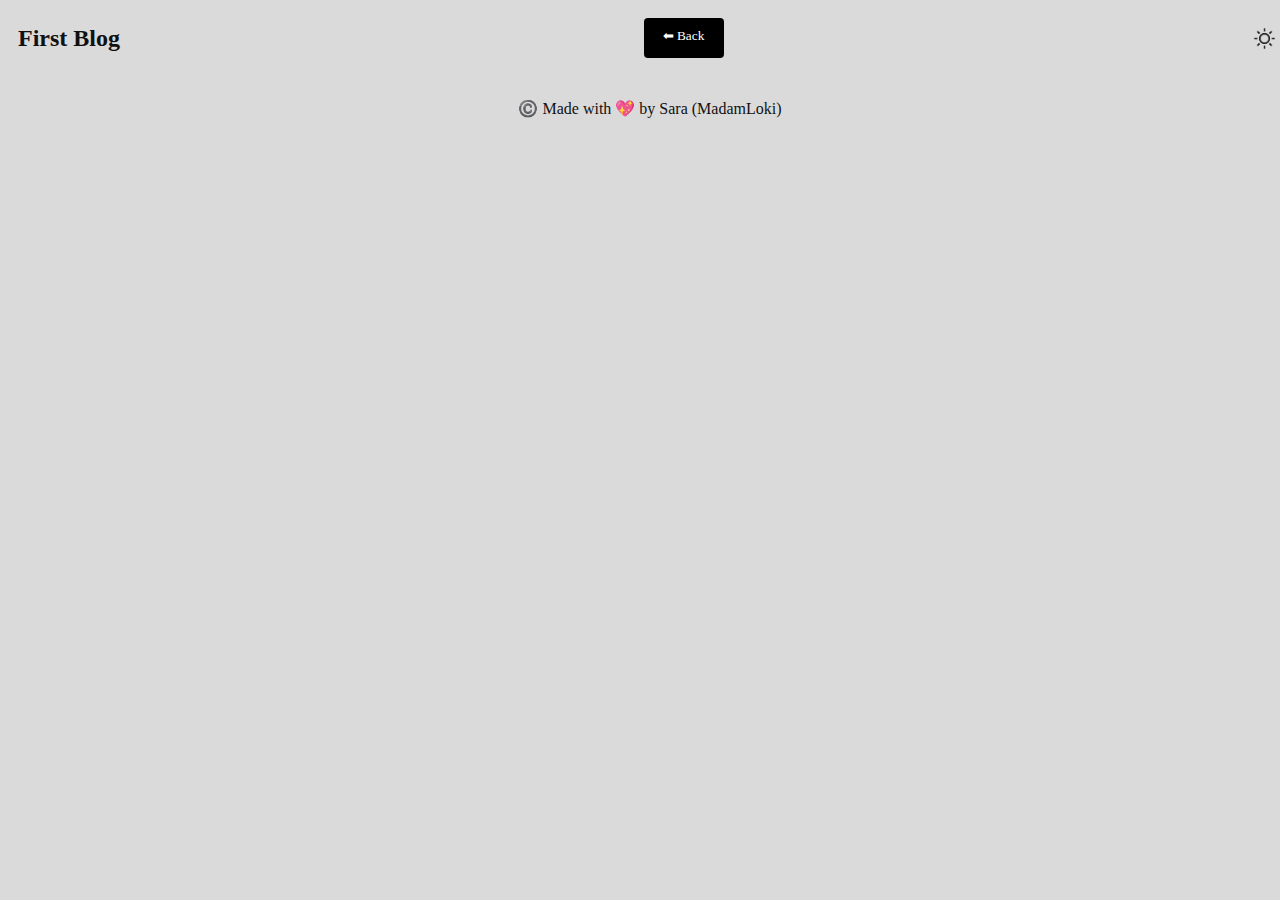
==== blog.html @ aa2928e0 "relative css and somewhat functioning files" ====
<!DOCTYPE html>
<html lang="en">

<head>
    <meta charset="UTF-8" />
    <meta name="viewport" content="width=device-width, initial-scale=1.0" />
    <meta http-equiv="X-UA-Compatible" content="ie=edge" />
    <title>My First Blog</title>

    <link rel="stylesheet" href="./assets/css/styles.css" />
    <link rel="stylesheet" href="./assets/css/blog.css" />
</head>

<body>

    <!-- TO DO: Create header, main, and footer elements -->
    <header>
        <h3>First Blog</h3>
        <button id="back" class="back-button"> ⬅ Back </button>
        <button id="toggle" class="toggle-button">
                <img src="./assets/images/sun_icon.png" alt="toggle light/dark mode" data-state="light">
        </button>
    </header>
    <main>
        <!-- TO DO: Create blog post elements -->
        <article>
            <h4></h4>
            <p></p>
        </article>
    </main>
    <footer>
        ©️ Made with 💖 by Sara (MadamLoki)
    </footer>

    <script defer src="./assets/js/logic.js" type="text/javascript"></script>
    <script defer src="./assets/js/blog.js" type="text/javascript"></script>
</body>

</html>
---- assets/css/styles.css ----
*{
    font-family: Georgia, 'Times New Roman', Times, serif;
}

/* Header styles */
header {
    display: flex;
    justify-content: space-between;
    align-items: center;
    padding: 10px;
    width: 100%;
}

header h3 {
    font-size: 24px;
    margin: 0;
}

/* Button styles */
button {
    margin: 0 5px;
    padding: 10px;
    background-color: transparent;
    border: none;
    cursor: pointer;
}

.back-button {
    color: white;
    width: 80px;
    height: 40px;
    background-color: #000000;
    border: none;
    border-radius: 4px;
    cursor: pointer;
    display: flex;
    justify-content: center;
    align-items: left;
    transition: background-color 0.3s;
}

.back-button:hover {
    background-color: #e0e0e0;
}

/* Toggle button styles */
.toggle-button {
    background-color: transparent;
    border: none;
    padding: 0;
    cursor: pointer;
}

.toggle-button img {
    width: 25px;
    height: 25px;
    vertical-align: middle;
}

/* Light and dark mode styles */
body.light-mode {
    background-color: #dbdada;
    color: #111111;
}

body.dark-mode {
    background-color: #111111;
    color: #dbdada;
}

/* Circle styles */
.circle {
    width: 300px;
    height: 300px;
    border-radius: 50%;
    background-image: linear-gradient(
            to bottom right,
            #00bfff,  /* Deep Sky Blue */
            #1e90ff,  /* Dodger Blue */
            #4169e1,  /* Royal Blue */
            #0000cd,  /* Medium Blue */
            #000080   /* Navy */
        );
    display: flex;
    justify-content: center;
    align-items: center;
    font-size: 18px;
    font-weight: bold;
    color: white;
    text-shadow: 2px 2px 4px #0000004d;
}

.circle-text {
    position: relative;
    z-index: 2;
}

.container {
    display: flex;
    justify-content: center;
    align-items: center;
    height: 100vh;
    padding: 20px;
}


/* Footer styles */
footer {
    text-align: center;
    padding: 10px;
    position: static;
    width: 100%;
}


/* Responsive design */
@media (max-width: 600px) {
    header {
        flex-direction: column;
        align-items: flex-start;
    }

    header h3 {
        margin-bottom: 10px;
    }

    button {
        margin: 5px 0;
    }
}
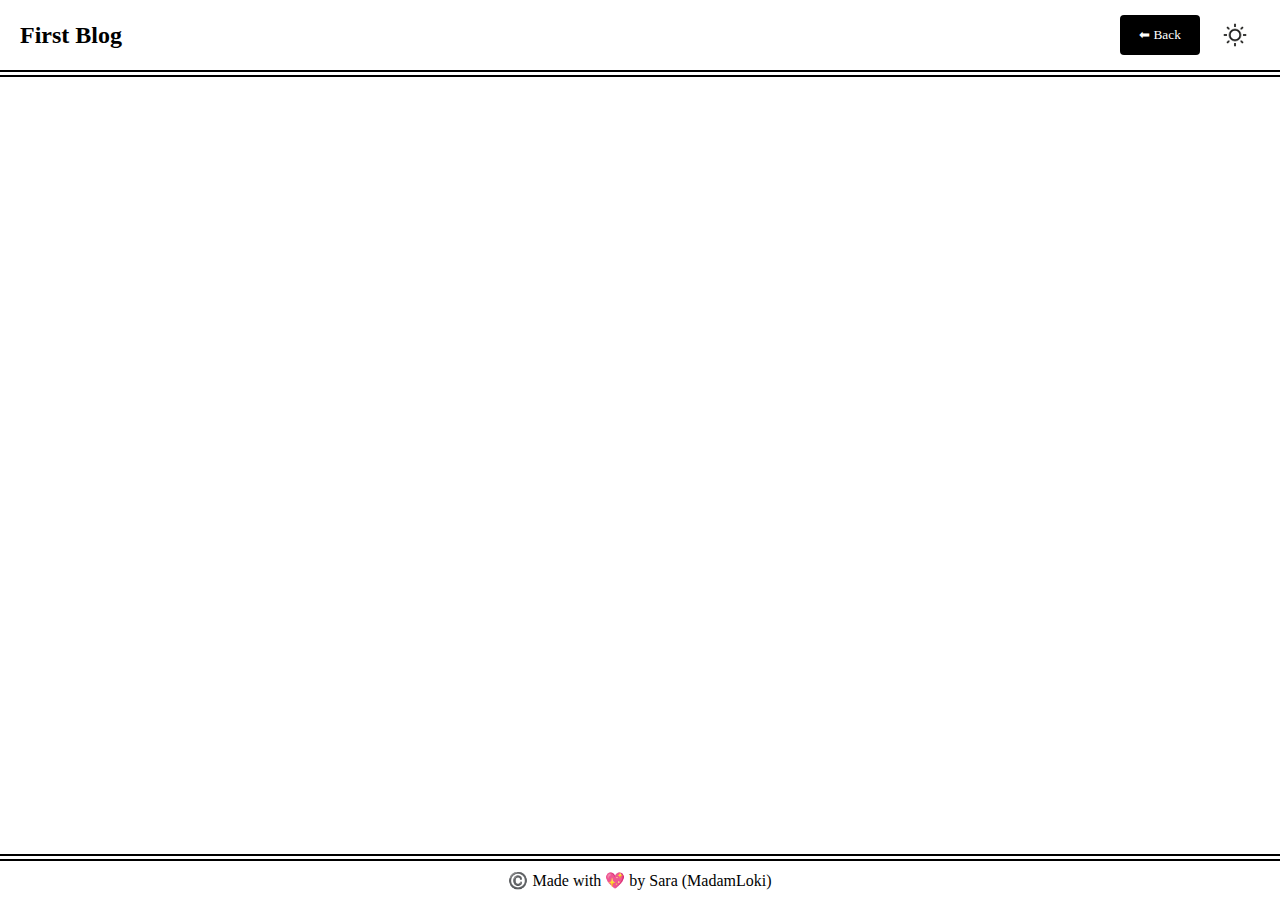
==== commit ee73ff4a: "finalize CSS structure on index.html, fix css structure on header blog.html for redirect url back bu" ====
--- a/blog.html
+++ b/blog.html
@@ -7,8 +7,8 @@
     <meta http-equiv="X-UA-Compatible" content="ie=edge" />
     <title>My First Blog</title>
 
-    <link rel="stylesheet" href="./assets/css/styles.css" />
-    <link rel="stylesheet" href="./assets/css/blog.css" />
+    <link rel="stylesheet" href="./assets/css/styles.css"/>
+    <link rel="stylesheet" href="./assets/css/blog.css"/>
 </head>
 
 <body>
@@ -16,10 +16,12 @@
     <!-- TO DO: Create header, main, and footer elements -->
     <header>
         <h3>First Blog</h3>
-        <button id="back" class="back-button"> ⬅ Back </button>
-        <button id="toggle" class="toggle-button">
+        <div class="header-buttons">
+            <button id="back" class="back-button"> ⬅ Back </button>
+            <button id="toggle" class="toggle-button">
                 <img src="./assets/images/sun_icon.png" alt="toggle light/dark mode" data-state="light">
-        </button>
+            </button>
+        </div>
     </header>
     <main>
         <!-- TO DO: Create blog post elements -->
--- a/assets/css/styles.css
+++ b/assets/css/styles.css
@@ -1,5 +1,14 @@
-*{
+* {
     font-family: Georgia, 'Times New Roman', Times, serif;
+    box-sizing: border-box;
+}
+
+body {
+    margin: 0;
+    padding: 0;
+    min-height: 100vh;
+    display: flex;
+    flex-direction: column;
 }
 
 /* Header styles */
@@ -7,40 +16,32 @@
     display: flex;
     justify-content: space-between;
     align-items: center;
-    padding: 10px;
-    width: 100%;
+    padding: 10px 20px;
+    width: 100%;
+    border-bottom: black 7px double;
+}
+
+.dark-mode header {
+    border-bottom: white 7px double;
 }
 
 header h3 {
     font-size: 24px;
     margin: 0;
-}
-
-/* Button styles */
+    margin-right: auto; /* This pushes the title to the left */
+}
+
+.header-buttons {
+    display: flex;
+    align-items: center;
+}
+
 button {
-    margin: 0 5px;
+    margin: 5px;
     padding: 10px;
     background-color: transparent;
     border: none;
     cursor: pointer;
-}
-
-.back-button {
-    color: white;
-    width: 80px;
-    height: 40px;
-    background-color: #000000;
-    border: none;
-    border-radius: 4px;
-    cursor: pointer;
-    display: flex;
-    justify-content: center;
-    align-items: left;
-    transition: background-color 0.3s;
-}
-
-.back-button:hover {
-    background-color: #e0e0e0;
 }
 
 /* Toggle button styles */
@@ -49,82 +50,172 @@
     border: none;
     padding: 0;
     cursor: pointer;
+    display: flex;
+    align-items: center;
+    justify-content: center;
+    width: 40px;
+    height: 40px;
 }
 
 .toggle-button img {
-    width: 25px;
-    height: 25px;
-    vertical-align: middle;
+    width: 60%;
+    height: 60%;
+    display: block;
 }
 
 /* Light and dark mode styles */
 body.light-mode {
-    background-color: #dbdada;
-    color: #111111;
+    background-color: white;
+    color: black;
 }
 
 body.dark-mode {
-    background-color: #111111;
-    color: #dbdada;
-}
-
-/* Circle styles */
+    background-color: black;
+    color: white;
+}
+
+/* Main content styles */
+.container {
+    display: flex;
+    flex-direction: column;
+    align-items: center;
+    justify-content: center;
+    flex-grow: 1;
+    min-height: calc(100vh - 60px);
+}
+
+.content-wrapper {
+    display: flex;
+    justify-content: center;
+    align-items: stretch;
+    width: 100%;
+    max-width: 1200px;
+    gap: 40px;
+}
+
+.separator {
+    height: 110vh;
+    border-left: black 7px double;
+    margin: 0 40px;
+}
+
+.dark-mode .separator {
+    border-left: white 7px double;
+}
+
 .circle {
-    width: 300px;
-    height: 300px;
+    width: 500px;
+    height: 500px;
     border-radius: 50%;
     background-image: linear-gradient(
-            to bottom right,
-            #00bfff,  /* Deep Sky Blue */
-            #1e90ff,  /* Dodger Blue */
-            #4169e1,  /* Royal Blue */
-            #0000cd,  /* Medium Blue */
-            #000080   /* Navy */
-        );
-    display: flex;
-    justify-content: center;
-    align-items: center;
-    font-size: 18px;
+        to bottom,
+        #00bfff,
+        #1e90ff,
+        #4169e1,
+        #0000cd,
+        #000080
+    );
+    display: flex;
+    justify-content: center;
+    flex-shrink: 0;
+    align-items: center;
+    margin-top: 50px;
+}
+
+.circle-text {
+    font-size: 300%;
     font-weight: bold;
     color: white;
-    text-shadow: 2px 2px 4px #0000004d;
-}
-
-.circle-text {
-    position: relative;
-    z-index: 2;
-}
-
-.container {
-    display: flex;
-    justify-content: center;
-    align-items: center;
-    height: 100vh;
-    padding: 20px;
-}
-
+    text-shadow: 2px 2px 4px #00000081;
+}
+
+.formSection {
+    flex: 1;
+    width: 100%;
+    display: flex;
+    flex-direction: column;
+    justify-content: center;
+}
+
+.formSection form {
+    width: 100%;
+}
+
+.formSection input,
+.formSection textarea {
+    width: 100%;
+    box-sizing: border-box;
+    margin-bottom: 10px;
+}
 
 /* Footer styles */
 footer {
     text-align: center;
     padding: 10px;
-    position: static;
-    width: 100%;
-}
-
+    width: 100%;
+    border-top: black 7px double;
+    margin-top: auto;  /* Push footer to bottom */
+}
+
+.dark-mode footer {
+    border-top: white 7px double;
+}
 
 /* Responsive design */
-@media (max-width: 600px) {
-    header {
+@media (max-width: 1200px) {
+    .content-wrapper {
         flex-direction: column;
-        align-items: flex-start;
-    }
-
-    header h3 {
-        margin-bottom: 10px;
-    }
-
-    button {
-        margin: 5px 0;
+        align-items: center;
+    }
+
+    .separator {
+        width: 80%;
+        height: 20px;
+        border-left: none;
+        border-top: black 7px double;
+        margin: 40px 0;
+    }
+
+    .dark-mode .separator {
+        border-top: white 7px double;
+    }
+
+    .circle {
+        margin-bottom: 20px;
+    }
+
+    .formSection {
+        width: 100%;
+        max-width: 500px;
+    }
+}
+
+@media (max-width: 768px) {
+    /* .container {
+        padding: 10px;
+    } */
+
+    .circle {
+        width: 250px;
+        height: 250px;
+    }
+
+    .circle-text {
+        font-size: 16px;
+    }
+}
+
+@media (max-width: 480px) {
+    .container {
+        padding: 5px;
+    }
+
+    .circle {
+        width: 200px;
+        height: 200px;
+    }
+
+    .circle-text {
+        font-size: 14px;
     }
 }--- a/assets/css/blog.css
+++ b/assets/css/blog.css
@@ -0,0 +1,113 @@
+* {
+    font-family: Georgia, 'Times New Roman', Times, serif;
+    box-sizing: border-box;
+}
+
+body {
+    margin: 0;
+    padding: 0;
+    min-height: 100vh;
+    display: flex;
+    flex-direction: column;
+}
+
+/* Header styles */
+header {
+    display: flex;
+    justify-content: space-between;
+    align-items: center;
+    padding: 10px 20px;
+    width: 100%;
+    border-bottom: black 7px double;
+}
+
+.dark-mode header {
+    border-bottom: white 7px double;
+}
+
+header h3 {
+    font-size: 24px;
+    margin: 0;
+}
+
+.header-buttons {
+    display: flex;
+    align-items: center;
+}
+
+.back-button {
+    color: white;
+    width: 80px;
+    height: 40px;
+    background-color: #000000;
+    border: none;
+    border-radius: 4px;
+    cursor: pointer;
+    display: flex;
+    justify-content: center;
+    align-items: center;
+    transition: background-color 0.3s;
+    margin-right: 10px;
+}
+
+.back-button:hover {
+    background-color: #333333;
+}
+
+/* Dark mode styles for back button */
+.dark-mode .back-button {
+    background-color: #464646;
+    color: #ffffff;
+    box-shadow: 0 2px 4px #ffffff1a;
+}
+
+.dark-mode .back-button:hover {
+    background-color: #4a4a4a;
+    box-shadow: 0 4px 8px #ffffff33;
+}
+
+.dark-mode .back-button:active {
+    box-shadow: 0 1px 2px #ffffff1a;
+}
+
+/* Toggle button styles */
+.toggle-button {
+    background-color: transparent;
+    border: none;
+    padding: 0;
+    cursor: pointer;
+    display: flex;
+    align-items: center;
+    justify-content: center;
+    width: 40px;
+    height: 40px;
+}
+
+.toggle-button img {
+    width: 60%;
+    height: 60%;
+    display: block;
+}
+
+
+/* Light and dark mode styles */
+body.light-mode {
+    background-color: white;
+    color: black;
+}
+
+body.dark-mode {
+    background-color: black;
+    color: white;
+}
+
+/* Main content styles */
+
+/* Footer styles */
+footer {
+    text-align: center;
+    padding: 10px;
+    width: 100%;
+    margin-top: auto;  /* Push footer to bottom */
+}
+
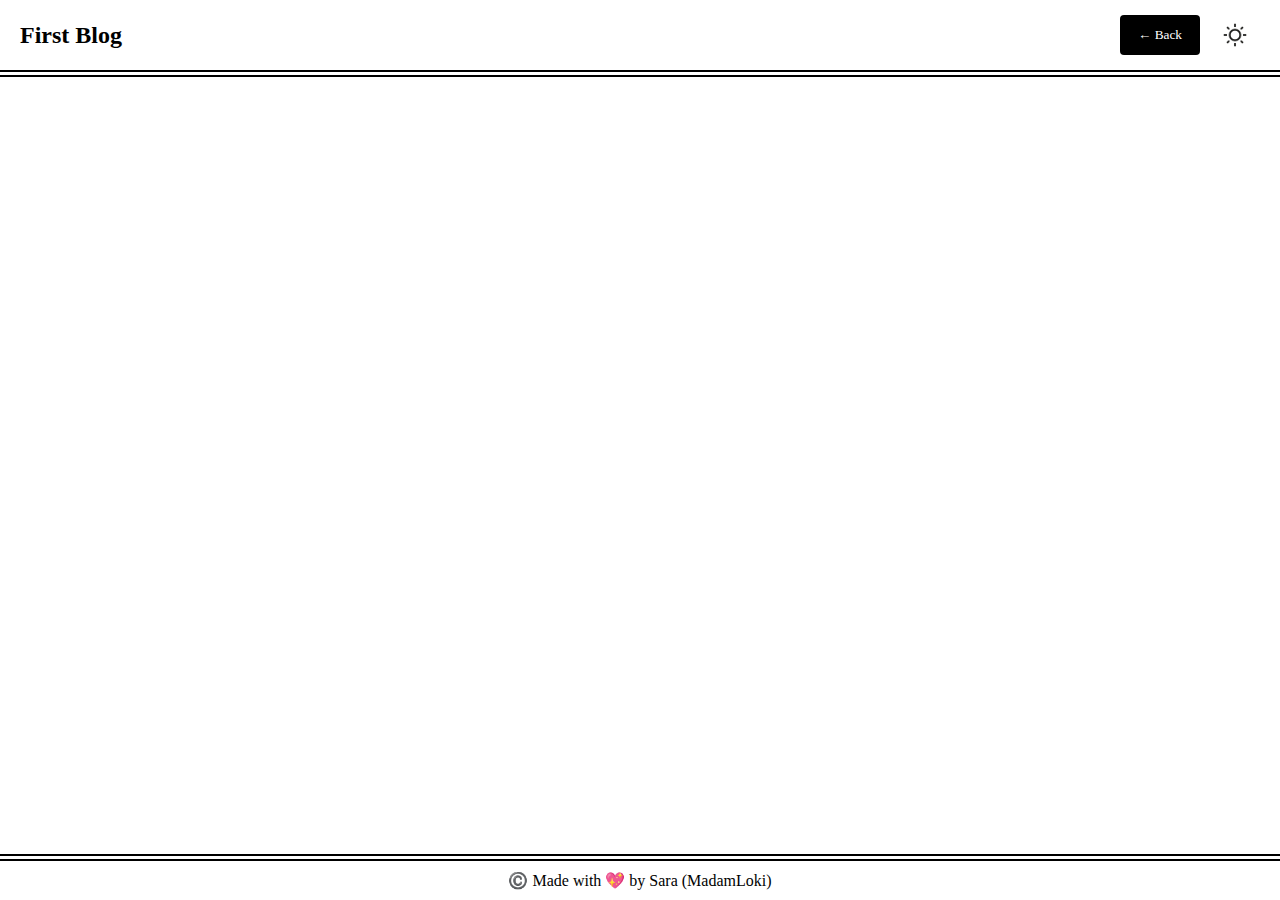
==== commit 5790ecb7: "button functionality and sumbit to array/localstorage, added a blog foward button so i can swap back" ====
--- a/blog.html
+++ b/blog.html
@@ -12,12 +12,10 @@
 </head>
 
 <body>
-
-    <!-- TO DO: Create header, main, and footer elements -->
     <header>
         <h3>First Blog</h3>
         <div class="header-buttons">
-            <button id="back" class="back-button"> ⬅ Back </button>
+            <button id="back" class="back-button"> &larr; Back </button>
             <button id="toggle" class="toggle-button">
                 <img src="./assets/images/sun_icon.png" alt="toggle light/dark mode" data-state="light">
             </button>
--- a/assets/css/styles.css
+++ b/assets/css/styles.css
@@ -61,6 +61,41 @@
     width: 60%;
     height: 60%;
     display: block;
+}
+
+.blog-button {
+    color: white;
+    width: 80px;
+    height: 40px;
+    background-color: #000000;
+    border: none;
+    border-radius: 4px;
+    cursor: pointer;
+    display: flex;
+    justify-content: center;
+    align-items: center;
+    transition: background-color 0.3s;
+    margin-right: 10px;
+}
+
+.blog-button:hover {
+    background-color: #333333;
+}
+
+/* Dark mode styles for back button */
+.dark-mode .blog-button {
+    background-color: #464646;
+    color: #ffffff;
+    box-shadow: 0 2px 4px #ffffff1a;
+}
+
+.dark-mode .blog-button:hover {
+    background-color: #4a4a4a;
+    box-shadow: 0 4px 8px #ffffff33;
+}
+
+.dark-mode .blog-button:active {
+    box-shadow: 0 1px 2px #ffffff1a;
 }
 
 /* Light and dark mode styles */
@@ -169,11 +204,10 @@
     }
 
     .separator {
-        width: 80%;
-        height: 20px;
-        border-left: none;
+        width: 100%;
+        height: 0%;
+        margin: 40px 0;
         border-top: black 7px double;
-        margin: 40px 0;
     }
 
     .dark-mode .separator {
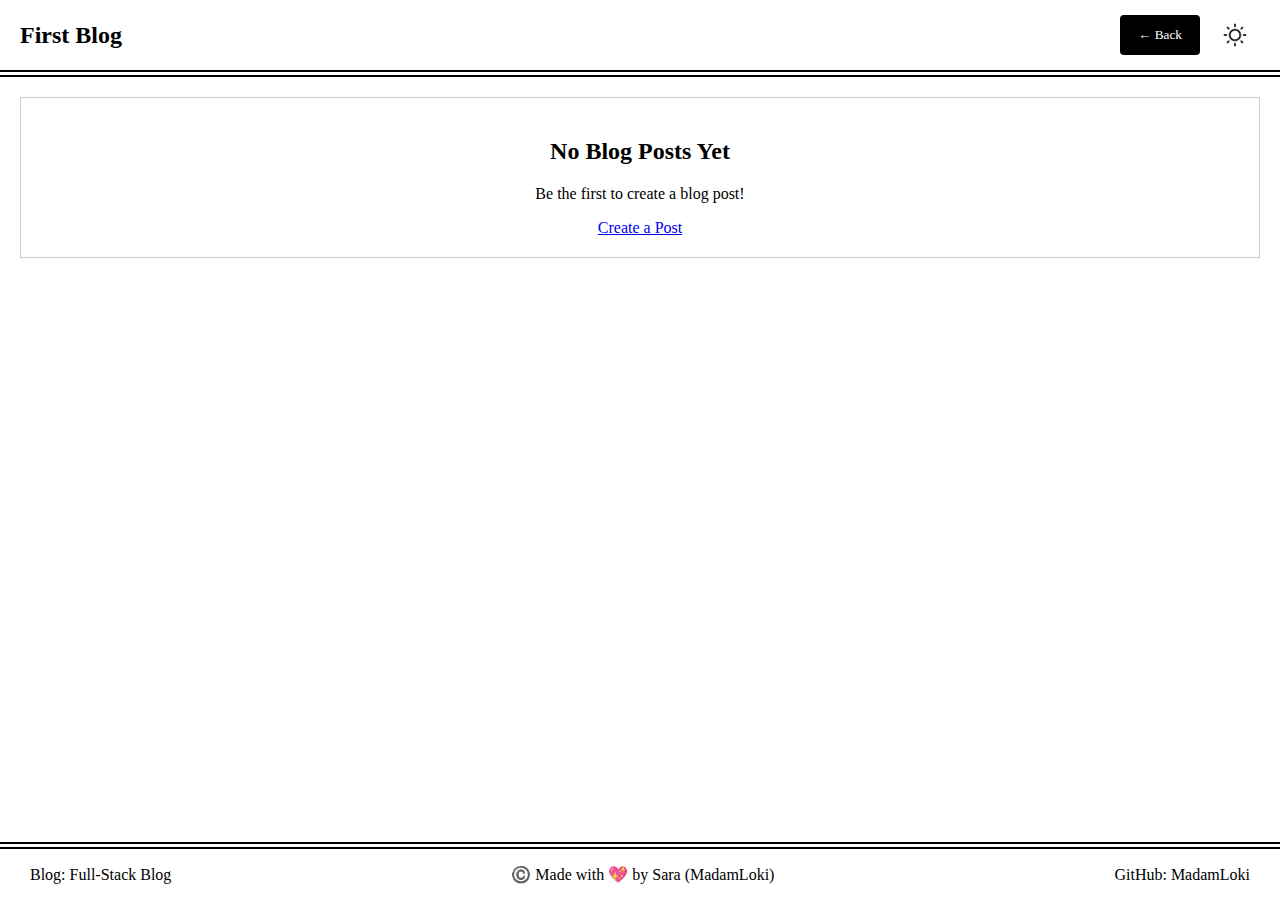
==== commit f5b9291c: "css for the new blog posts and how it looks" ====
--- a/blog.html
+++ b/blog.html
@@ -21,15 +21,17 @@
             </button>
         </div>
     </header>
-    <main>
-        <!-- TO DO: Create blog post elements -->
-        <article>
-            <h4></h4>
-            <p></p>
+    <main id="blog-posts" class="content">
+        <article class="blog-content">
+            <h4 class="blog-title"></h4>
+            <p class="blog-content"></p>
+            <p class="blog-author"></p>
         </article>
     </main>
     <footer>
-        ©️ Made with 💖 by Sara (MadamLoki)
+        <p>Blog: Full-Stack Blog</p>
+        <p>©️ Made with 💖 by Sara (MadamLoki)</p>
+        <p>GitHub: MadamLoki</p>
     </footer>
 
     <script defer src="./assets/js/logic.js" type="text/javascript"></script>
--- a/assets/css/styles.css
+++ b/assets/css/styles.css
@@ -129,7 +129,7 @@
 }
 
 .separator {
-    height: 110vh;
+    height: 100vh;
     border-left: black 7px double;
     margin: 0 40px;
 }
@@ -185,11 +185,14 @@
 
 /* Footer styles */
 footer {
-    text-align: center;
-    padding: 10px;
+    display: flex;
+    justify-content: space-between;
+    align-items: center;
     width: 100%;
     border-top: black 7px double;
-    margin-top: auto;  /* Push footer to bottom */
+    margin: 0 auto;
+    padding-left: 30px;
+    padding-right: 30px;
 }
 
 .dark-mode footer {
--- a/assets/css/blog.css
+++ b/assets/css/blog.css
@@ -102,12 +102,79 @@
 }
 
 /* Main content styles */
+main {
+    flex: auto;
+    padding: 20px;
+    display:inline-block;
+    
+}
+
+.blog-post {
+    background-color: #ffffff;
+    border: 3px solid #000000;
+    margin-bottom: 20px;
+    padding: 15px;
+}
+
+.post-title {
+    font-size: 18px;
+    margin: 0 0 10px 0;
+    border-bottom: 1px solid #ccc;
+    padding-bottom: 5px;
+}
+
+.post-content {
+    font-style: italic;
+    margin-bottom: 10px;
+}
+
+.post-meta {
+    font-size: 14px;
+    color: #666;
+}
+
+/* Dark mode styles */
+main.dark-mode {
+    background-color: #333;
+    color: white;
+}
+
+.dark-mode .blog-post {
+    background-color: #444;
+    border-color: #666;
+}
+
+.dark-mode .post-title {
+    border-bottom-color: #666;
+}
+
+.dark-mode .post-meta {
+    color: #ccc;
+}
+
+/* No posts message */
+.no-posts {
+    text-align: center;
+    padding: 20px;
+    background-color: #fff;
+    border: 1px solid #ccc;
+}
+
+.dark-mode .no-posts {
+    background-color: #444;
+    border-color: #666;
+}
+
 
 /* Footer styles */
 footer {
-    text-align: center;
-    padding: 10px;
+    display: flex;
+    justify-content: space-between;
+    align-items: center;
     width: 100%;
-    margin-top: auto;  /* Push footer to bottom */
+    border-top: black 7px double;
+    margin-top: auto;
+    padding-left: 30px;
+    padding-right: 30px;
 }
 
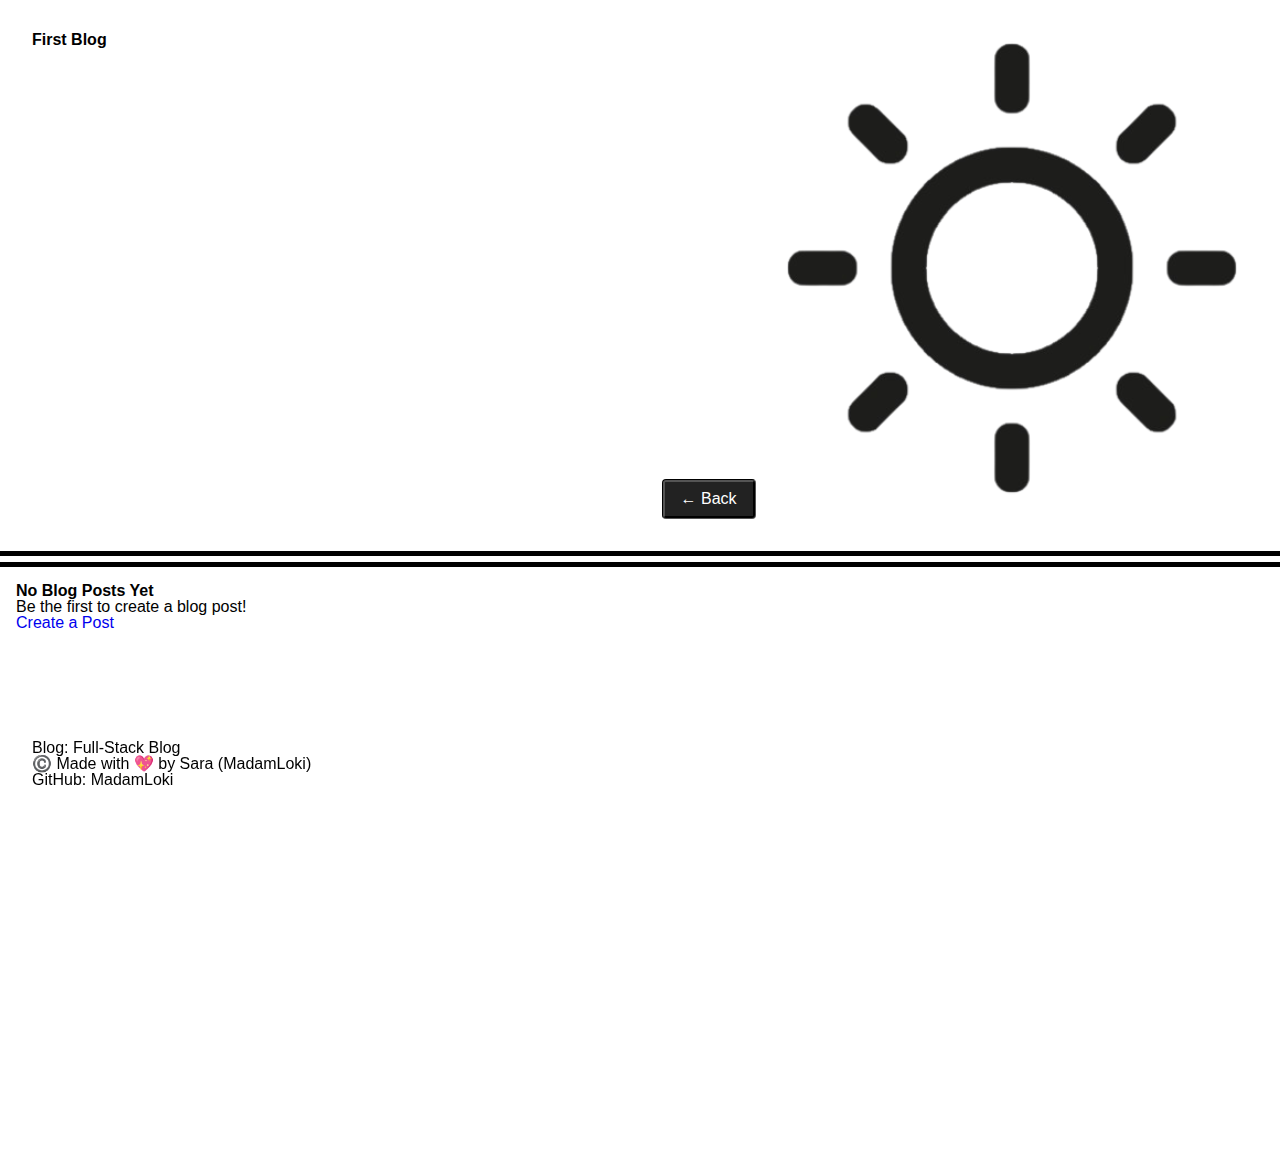
==== commit ac1f78bd: "reset css files to hw from module" ====
--- a/blog.html
+++ b/blog.html
@@ -7,11 +7,14 @@
     <meta http-equiv="X-UA-Compatible" content="ie=edge" />
     <title>My First Blog</title>
 
+    <!-- Link to the main stylesheet -->
     <link rel="stylesheet" href="./assets/css/styles.css"/>
+    <!-- Link to the blog-specific stylesheet -->
     <link rel="stylesheet" href="./assets/css/blog.css"/>
 </head>
 
 <body>
+    <!-- Header section with title and navigation buttons -->
     <header>
         <h3>First Blog</h3>
         <div class="header-buttons">
@@ -21,21 +24,25 @@
             </button>
         </div>
     </header>
+    <!-- Main content area for blog posts -->
     <main id="blog-posts" class="content">
+        <!-- Template for blog post structure -->
         <article class="blog-content">
             <h4 class="blog-title"></h4>
             <p class="blog-content"></p>
             <p class="blog-author"></p>
         </article>
     </main>
+    <!-- Footer section -->
     <footer>
         <p>Blog: Full-Stack Blog</p>
         <p>©️ Made with 💖 by Sara (MadamLoki)</p>
         <p>GitHub: MadamLoki</p>
     </footer>
 
+    <!-- JavaScript files for functionality -->
     <script defer src="./assets/js/logic.js" type="text/javascript"></script>
     <script defer src="./assets/js/blog.js" type="text/javascript"></script>
 </body>
 
-</html>
+</html>--- a/assets/css/styles.css
+++ b/assets/css/styles.css
@@ -1,258 +1,131 @@
-* {
-    font-family: Georgia, 'Times New Roman', Times, serif;
-    box-sizing: border-box;
+/*
+  Resets
+*/
+*,
+*:before,
+*:after {
+  margin: 0;
+  padding: 0;
+  box-sizing: border-box;
+}
+
+html {
+  height: 100%;
 }
 
 body {
-    margin: 0;
-    padding: 0;
-    min-height: 100vh;
-    display: flex;
-    flex-direction: column;
+  min-height: 100%;
+  line-height: 1;
+  font-family: sans-serif;
 }
 
-/* Header styles */
-header {
-    display: flex;
-    justify-content: space-between;
-    align-items: center;
-    padding: 10px 20px;
-    width: 100%;
-    border-bottom: black 7px double;
+​h1,
+h2,
+h3,
+h4,
+h5,
+h6 {
+  font-size: 100%;
 }
 
-.dark-mode header {
-    border-bottom: white 7px double;
+​input,
+select,
+option,
+optgroup,
+textarea,
+button,
+pre,
+code {
+  font-size: 100%;
+  font-family: inherit;
 }
 
-header h3 {
-    font-size: 24px;
-    margin: 0;
-    margin-right: auto; /* This pushes the title to the left */
+​ol,
+ul {
+  list-style: none;
 }
 
-.header-buttons {
-    display: flex;
-    align-items: center;
+/*
+  General Styles
+*/
+/*
+  Universal
+*/
+:root {
+  --light: #fff;
+  --light-accent: #f9f9fb;
+  --dark: #000;
+  --dark-accent: #222;
+  --dark-accent-action: #111;
+  --action: #563d7c;
+  --action-accent: #8570a5;
+  --disabled: #aaa;
+  --error: #ff0022;
+  --circle-color: #ffb100;
 }
 
-button {
-    margin: 5px;
-    padding: 10px;
-    background-color: transparent;
-    border: none;
-    cursor: pointer;
+* {
+  transition: background-color ease-in .5s;
 }
 
-/* Toggle button styles */
-.toggle-button {
-    background-color: transparent;
-    border: none;
-    padding: 0;
-    cursor: pointer;
-    display: flex;
-    align-items: center;
-    justify-content: center;
-    width: 40px;
-    height: 40px;
+/*
+  Tags
+*/
+header {
+  display: flex;
+  flex-flow: row wrap;
+  justify-content: space-between;
 }
 
-.toggle-button img {
-    width: 60%;
-    height: 60%;
-    display: block;
+header,
+footer {
+  padding: 2rem;
 }
 
-.blog-button {
-    color: white;
-    width: 80px;
-    height: 40px;
-    background-color: #000000;
-    border: none;
-    border-radius: 4px;
-    cursor: pointer;
-    display: flex;
-    justify-content: center;
-    align-items: center;
-    transition: background-color 0.3s;
-    margin-right: 10px;
+main {
+  height: calc(100vh - 6rem);
+  display: flex;
+  justify-content: center;
+  align-items: stretch;
+  border-top: double 1rem;
 }
 
-.blog-button:hover {
-    background-color: #333333;
+/*
+  Classes
+*/
+.dark header,
+.dark footer {
+  background-color: var(--dark);
+  color: var(--light);
 }
 
-/* Dark mode styles for back button */
-.dark-mode .blog-button {
-    background-color: #464646;
-    color: #ffffff;
-    box-shadow: 0 2px 4px #ffffff1a;
+
+.dark main {
+  background-color: var(--dark-accent);
+  color: var(--light);
+  border-top: solid .5rem var(--disabled);
 }
 
-.dark-mode .blog-button:hover {
-    background-color: #4a4a4a;
-    box-shadow: 0 4px 8px #ffffff33;
+.light header,
+.light footer {
+  background-color: var(--light);
+  color: var(--dark);
 }
 
-.dark-mode .blog-button:active {
-    box-shadow: 0 1px 2px #ffffff1a;
+.light main {
+  background-color: var(--light-accent);
+  color: var(--dark);
 }
 
-/* Light and dark mode styles */
-body.light-mode {
-    background-color: white;
-    color: black;
+/*
+  IDs
+*/
+#toggle {
+  font-size: 1.52em;
+  margin: 0;
+  padding: 0;
+  background: transparent;
+  border: none;
+  cursor: pointer;
+  text-shadow: 0px 0px .5rem var(--light-accent);
 }
-
-body.dark-mode {
-    background-color: black;
-    color: white;
-}
-
-/* Main content styles */
-.container {
-    display: flex;
-    flex-direction: column;
-    align-items: center;
-    justify-content: center;
-    flex-grow: 1;
-    min-height: calc(100vh - 60px);
-}
-
-.content-wrapper {
-    display: flex;
-    justify-content: center;
-    align-items: stretch;
-    width: 100%;
-    max-width: 1200px;
-    gap: 40px;
-}
-
-.separator {
-    height: 100vh;
-    border-left: black 7px double;
-    margin: 0 40px;
-}
-
-.dark-mode .separator {
-    border-left: white 7px double;
-}
-
-.circle {
-    width: 500px;
-    height: 500px;
-    border-radius: 50%;
-    background-image: linear-gradient(
-        to bottom,
-        #00bfff,
-        #1e90ff,
-        #4169e1,
-        #0000cd,
-        #000080
-    );
-    display: flex;
-    justify-content: center;
-    flex-shrink: 0;
-    align-items: center;
-    margin-top: 50px;
-}
-
-.circle-text {
-    font-size: 300%;
-    font-weight: bold;
-    color: white;
-    text-shadow: 2px 2px 4px #00000081;
-}
-
-.formSection {
-    flex: 1;
-    width: 100%;
-    display: flex;
-    flex-direction: column;
-    justify-content: center;
-}
-
-.formSection form {
-    width: 100%;
-}
-
-.formSection input,
-.formSection textarea {
-    width: 100%;
-    box-sizing: border-box;
-    margin-bottom: 10px;
-}
-
-/* Footer styles */
-footer {
-    display: flex;
-    justify-content: space-between;
-    align-items: center;
-    width: 100%;
-    border-top: black 7px double;
-    margin: 0 auto;
-    padding-left: 30px;
-    padding-right: 30px;
-}
-
-.dark-mode footer {
-    border-top: white 7px double;
-}
-
-/* Responsive design */
-@media (max-width: 1200px) {
-    .content-wrapper {
-        flex-direction: column;
-        align-items: center;
-    }
-
-    .separator {
-        width: 100%;
-        height: 0%;
-        margin: 40px 0;
-        border-top: black 7px double;
-    }
-
-    .dark-mode .separator {
-        border-top: white 7px double;
-    }
-
-    .circle {
-        margin-bottom: 20px;
-    }
-
-    .formSection {
-        width: 100%;
-        max-width: 500px;
-    }
-}
-
-@media (max-width: 768px) {
-    /* .container {
-        padding: 10px;
-    } */
-
-    .circle {
-        width: 250px;
-        height: 250px;
-    }
-
-    .circle-text {
-        font-size: 16px;
-    }
-}
-
-@media (max-width: 480px) {
-    .container {
-        padding: 5px;
-    }
-
-    .circle {
-        width: 200px;
-        height: 200px;
-    }
-
-    .circle-text {
-        font-size: 14px;
-    }
-}--- a/assets/css/blog.css
+++ b/assets/css/blog.css
@@ -1,180 +1,107 @@
-* {
-    font-family: Georgia, 'Times New Roman', Times, serif;
-    box-sizing: border-box;
+/*
+Blog Styles
+*/
+
+/*
+Tags
+*/
+a {
+    text-decoration: none;
 }
 
-body {
-    margin: 0;
-    padding: 0;
-    min-height: 100vh;
-    display: flex;
-    flex-direction: column;
+article {
+    flex: 1 1 50%;
+    border: 2px solid;
+    border-radius: 4px;
+    padding: 1rem;
+    position: relative;
 }
 
-/* Header styles */
-header {
-    display: flex;
-    justify-content: space-between;
-    align-items: center;
-    padding: 10px 20px;
-    width: 100%;
-    border-bottom: black 7px double;
+article blockquote {
+    margin: 1rem;
+    margin-bottom: 2rem;
+    font-style: italic;
 }
 
-.dark-mode header {
-    border-bottom: white 7px double;
+article h2 {
+    text-transform: capitalize;
+    border-bottom: thin solid;
 }
 
-header h3 {
-    font-size: 24px;
-    margin: 0;
+article p {
+    position: absolute;
+    left: 1rem;
+    bottom: 0.5rem;
+    opacity: .75;
 }
 
-.header-buttons {
-    display: flex;
-    align-items: center;
+footer {
+    position: fixed;
+    inset: 0;
+    top: calc(100% - 12rem);
 }
 
-.back-button {
-    color: white;
-    width: 80px;
-    height: 40px;
-    background-color: #000000;
-    border: none;
-    border-radius: 4px;
-    cursor: pointer;
-    display: flex;
-    justify-content: center;
-    align-items: center;
-    transition: background-color 0.3s;
-    margin-right: 10px;
+li {
+    margin: 1rem;
 }
 
-.back-button:hover {
-    background-color: #333333;
+main {
+    flex-direction: column;
+    gap: 1em;
+    padding: 1rem;
+    height: calc(100vh - 18rem);
+    overflow-y: scroll;
+    justify-content: flex-start;
 }
 
-/* Dark mode styles for back button */
-.dark-mode .back-button {
-    background-color: #464646;
-    color: #ffffff;
-    box-shadow: 0 2px 4px #ffffff1a;
+ul {
+    list-style: none;
 }
 
-.dark-mode .back-button:hover {
-    background-color: #4a4a4a;
-    box-shadow: 0 4px 8px #ffffff33;
+/*
+    Classes
+*/
+.card {
+    flex: 1 1 50%;
+    border: 2px solid;
+    border-radius: 4px;
 }
 
-.dark-mode .back-button:active {
-    box-shadow: 0 1px 2px #ffffff1a;
+.dark a {
+    color: var(--light);
 }
 
-/* Toggle button styles */
-.toggle-button {
-    background-color: transparent;
-    border: none;
-    padding: 0;
-    cursor: pointer;
-    display: flex;
-    align-items: center;
-    justify-content: center;
-    width: 40px;
-    height: 40px;
+.light footer {
+    border-top: double 1rem;
 }
 
-.toggle-button img {
-    width: 60%;
-    height: 60%;
-    display: block;
+.light a {
+    color: var(--dark);
+}
+
+/*
+    IDs
+*/
+#back {
+    padding: 0.5rem 1rem;
+    border-radius: 4px;
+    margin-right: 1rem;
+    border: groove black;
+    background-color: var(--dark-accent);
+    color: var(--light);
 }
 
 
-/* Light and dark mode styles */
-body.light-mode {
-    background-color: white;
-    color: black;
+#back:active {
+    box-shadow: 1px 1px 1px 1px rgba(0, 0, 0, .5);
+    background-color: var(--dark-accent);
 }
 
-body.dark-mode {
-    background-color: black;
-    color: white;
+#back:hover {
+    border-style: inset;
+    background-color: var(--dark-accent-action);
 }
 
-/* Main content styles */
-main {
-    flex: auto;
-    padding: 20px;
-    display:inline-block;
-    
+#love {
+    text-align: center;
 }
-
-.blog-post {
-    background-color: #ffffff;
-    border: 3px solid #000000;
-    margin-bottom: 20px;
-    padding: 15px;
-}
-
-.post-title {
-    font-size: 18px;
-    margin: 0 0 10px 0;
-    border-bottom: 1px solid #ccc;
-    padding-bottom: 5px;
-}
-
-.post-content {
-    font-style: italic;
-    margin-bottom: 10px;
-}
-
-.post-meta {
-    font-size: 14px;
-    color: #666;
-}
-
-/* Dark mode styles */
-main.dark-mode {
-    background-color: #333;
-    color: white;
-}
-
-.dark-mode .blog-post {
-    background-color: #444;
-    border-color: #666;
-}
-
-.dark-mode .post-title {
-    border-bottom-color: #666;
-}
-
-.dark-mode .post-meta {
-    color: #ccc;
-}
-
-/* No posts message */
-.no-posts {
-    text-align: center;
-    padding: 20px;
-    background-color: #fff;
-    border: 1px solid #ccc;
-}
-
-.dark-mode .no-posts {
-    background-color: #444;
-    border-color: #666;
-}
-
-
-/* Footer styles */
-footer {
-    display: flex;
-    justify-content: space-between;
-    align-items: center;
-    width: 100%;
-    border-top: black 7px double;
-    margin-top: auto;
-    padding-left: 30px;
-    padding-right: 30px;
-}
-
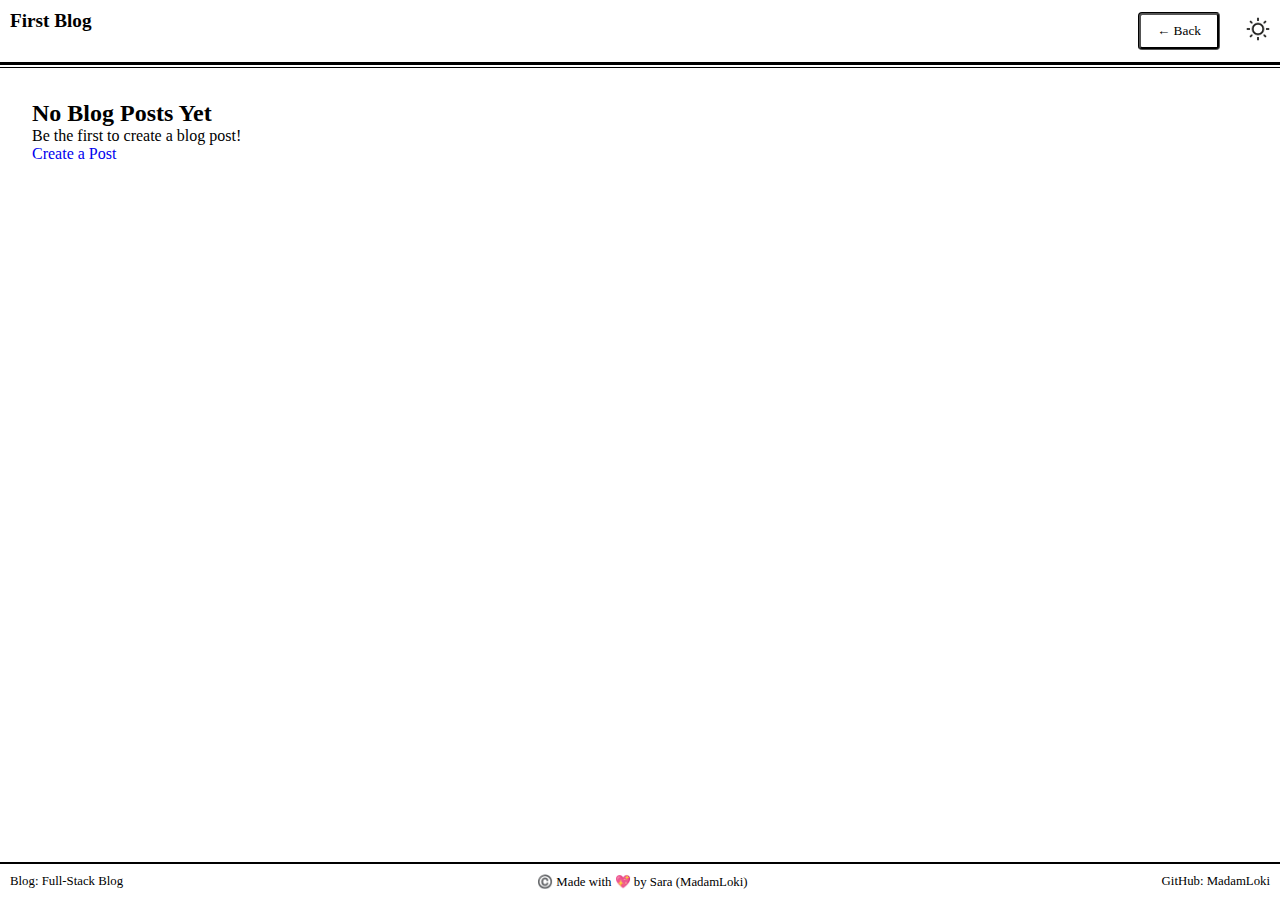
==== commit e2eb9820: "attempting to make the homework pass the homework AI and failing" ====
--- a/blog.html
+++ b/blog.html
@@ -27,6 +27,11 @@
     <!-- Main content area for blog posts -->
     <main id="blog-posts" class="content">
         <!-- Template for blog post structure -->
+        <div class="no-posts">
+            <h2>No Blog Posts Yet</h2>
+            <p>Be the first to create a blog post!</p>
+            <a class="create-post-link" href="./index.html">Create a Post</a>
+        </div>
         <article class="blog-content">
             <h4 class="blog-title"></h4>
             <p class="blog-content"></p>
--- a/assets/css/styles.css
+++ b/assets/css/styles.css
@@ -1,131 +1,235 @@
-/*
-  Resets
-*/
-*,
-*:before,
-*:after {
+:root {
+  --light: #ffffff;
+  --dark: #000000;
+  --circle-gradient-start: #ffd700;
+  --circle-gradient-middle: #ffa500;
+  --circle-gradient-end: #ff8c00;
+  --border-color: #000000;
+  --input-border: #cccccc;
+  --submit-hover: #333333;
+  --circle-color: linear-gradient(to bottom, var(--circle-gradient-start), var(--circle-gradient-middle), var(--circle-gradient-end));
+}
+
+/* Dark mode variables */
+.dark-mode {
+  --light: #1a1a1a;
+  --dark: #ffffff;
+  --border-color: #ffffff;
+  --input-border: #444444;
+  --submit-hover: #cccccc;
+  --circle-color: linear-gradient(to bottom, var(--circle-gradient-end), var(--circle-gradient-middle), var(--circle-gradient-start));
+}
+
+* {
+  box-sizing: border-box;
   margin: 0;
   padding: 0;
-  box-sizing: border-box;
-}
-
-html {
-  height: 100%;
+  font-family: Georgia, 'Times New Roman', Times, serif;
 }
 
 body {
-  min-height: 100%;
-  line-height: 1;
-  font-family: sans-serif;
-}
-
-​h1,
-h2,
-h3,
-h4,
-h5,
-h6 {
-  font-size: 100%;
-}
-
-​input,
-select,
-option,
-optgroup,
-textarea,
-button,
-pre,
-code {
-  font-size: 100%;
-  font-family: inherit;
-}
-
-​ol,
-ul {
-  list-style: none;
-}
-
-/*
-  General Styles
-*/
-/*
-  Universal
-*/
-:root {
-  --light: #fff;
-  --light-accent: #f9f9fb;
-  --dark: #000;
-  --dark-accent: #222;
-  --dark-accent-action: #111;
-  --action: #563d7c;
-  --action-accent: #8570a5;
-  --disabled: #aaa;
-  --error: #ff0022;
-  --circle-color: #ffb100;
-}
-
-* {
-  transition: background-color ease-in .5s;
-}
-
-/*
-  Tags
-*/
+  font-family: Arial, sans-serif;
+  background-color: var(--light);
+  color: var(--dark);
+  min-height: 100vh;
+  display: flex;
+  flex-direction: column;
+}
+
 header {
-  display: flex;
-  flex-flow: row wrap;
+  background-color: var(--light);
+  border-bottom: 2px solid var(--border-color);
+  padding: 10px;
+  display: flex;
   justify-content: space-between;
-}
-
-header,
-footer {
+  align-items: center;
+}
+
+header h3 {
+  font-size: 1.2rem;
+}
+
+.header-buttons {
+  display: flex;
+  align-items: center;
+}
+
+.blog-button, .toggle-button {
+  background: none;
+  color: var(--dark);
+  border: none;
+  cursor: pointer;
+  font-size: 1rem;
+  margin-left: 10px;
+}
+
+.back-button, .blog-button {
+  padding: 0.5rem 1rem;
+  border-radius: 4px;
+  margin-right: 1rem;
+  border: groove black;
+  background-color: var(--dark-accent);
+  color: var(--dark);
+}
+
+.back-button:active, .blog-button:active {
+  box-shadow: 1px 1px 1px 1px rgba(0, 0, 0, .5);
+  background-color: var(--dark-accent);
+}
+
+.back-button:hover, .blog-button:hover {
+  border-style: inset;
+  background-color: var(--dark-accent-action);
+}
+
+.toggle-button img {
+  width: 24px;
+  height: 24px;
+}
+
+main {
+  flex: 1;
+  display: flex;
+  border-top: 4px double var(--border-color);
+}
+
+.content-wrapper {
+  display: flex;
+  width: 100%;
+}
+
+aside {
+  flex: 1;
+  display: flex;
+  justify-content: center;
+  align-items: center;
   padding: 2rem;
 }
 
-main {
-  height: calc(100vh - 6rem);
+.circle {
+  width: 400px;
+  height: 400px;
+  border-radius: 50%;
   display: flex;
   justify-content: center;
-  align-items: stretch;
-  border-top: double 1rem;
-}
-
-/*
-  Classes
-*/
-.dark header,
-.dark footer {
+  align-items: center;
+  background: var(--circle-color);
+}
+
+.dark-mode .circle {
+  background: var(--circle-color);
+}
+
+.circle-text {
+  color: var(--light);
+  font-size: 48px;
+  font-weight: bold;
+  text-align: center;
+  text-shadow: 2px 2px 4px rgba(0, 0, 0, 0.3);
+}
+
+.separator {
+  width: 2px;
+  background-color: var(--border-color);
+}
+
+.formSection {
+  flex: 1;
+  padding: 2rem;
+  display: flex;
+  flex-direction: column;
+  justify-content: center;
+}
+
+h3 {
+  font-size: 24px;
+  margin-bottom: 20px;
+}
+
+form {
+  display: flex;
+  flex-direction: column;
+}
+
+label {
+  margin-bottom: 5px;
+}
+
+input, textarea {
+  margin-bottom: 15px;
+  padding: 10px;
+  border: 1px solid var(--input-border);
+  border-radius: 4px;
+}
+
+textarea {
+  height: 150px;
+  resize: vertical;
+}
+
+.submit-button {
   background-color: var(--dark);
   color: var(--light);
-}
-
-
-.dark main {
-  background-color: var(--dark-accent);
+  border: none;
+  padding: 15px;
+  cursor: pointer;
+  font-weight: bold;
+}
+
+.submit-button:hover {
+  background-color: var(--submit-hover);
+}
+
+footer {
+  background-color: var(--light);
+  border-top: 2px solid var(--border-color);
+  padding: 10px;
+  display: flex;
+  justify-content: space-between;
+  font-size: 0.8rem;
+}
+
+/* Add these new styles for dark mode */
+.dark-mode body {
+  background-color: var(--light);
+  color: var(--dark);
+}
+
+.dark-mode header,
+.dark-mode footer {
+  background-color: var(--light);
+  border-color: var(--border-color);
+}
+
+.dark-mode input,
+.dark-mode textarea {
+  background-color: #333;
+  color: var(--dark);
+  border-color: var(--input-border);
+}
+
+.dark-mode .submit-button {
+  background-color: var(--dark);
   color: var(--light);
-  border-top: solid .5rem var(--disabled);
-}
-
-.light header,
-.light footer {
-  background-color: var(--light);
-  color: var(--dark);
-}
-
-.light main {
-  background-color: var(--light-accent);
-  color: var(--dark);
-}
-
-/*
-  IDs
-*/
-#toggle {
-  font-size: 1.52em;
-  margin: 0;
-  padding: 0;
-  background: transparent;
-  border: none;
-  cursor: pointer;
-  text-shadow: 0px 0px .5rem var(--light-accent);
-}
+}
+
+.dark-mode .submit-button:hover {
+  background-color: var(--submit-hover);
+}
+
+
+@media (max-width: 768px) {
+  .content-wrapper {
+    flex-direction: column;
+  }
+  
+  .circle {
+    width: 300px;
+    height: 300px;
+  }
+  
+  .separator {
+    height: 2px;
+    width: 100%;
+  }
+}--- a/assets/css/blog.css
+++ b/assets/css/blog.css
@@ -23,6 +23,7 @@
     font-style: italic;
 }
 
+/* 
 article h2 {
     text-transform: capitalize;
     border-bottom: thin solid;
@@ -33,19 +34,13 @@
     left: 1rem;
     bottom: 0.5rem;
     opacity: .75;
-}
-
-footer {
-    position: fixed;
-    inset: 0;
-    top: calc(100% - 12rem);
-}
+} */
 
 li {
     margin: 1rem;
 }
 
-main {
+main, .no-posts {
     flex-direction: column;
     gap: 1em;
     padding: 1rem;
@@ -78,30 +73,3 @@
 .light a {
     color: var(--dark);
 }
-
-/*
-    IDs
-*/
-#back {
-    padding: 0.5rem 1rem;
-    border-radius: 4px;
-    margin-right: 1rem;
-    border: groove black;
-    background-color: var(--dark-accent);
-    color: var(--light);
-}
-
-
-#back:active {
-    box-shadow: 1px 1px 1px 1px rgba(0, 0, 0, .5);
-    background-color: var(--dark-accent);
-}
-
-#back:hover {
-    border-style: inset;
-    background-color: var(--dark-accent-action);
-}
-
-#love {
-    text-align: center;
-}
